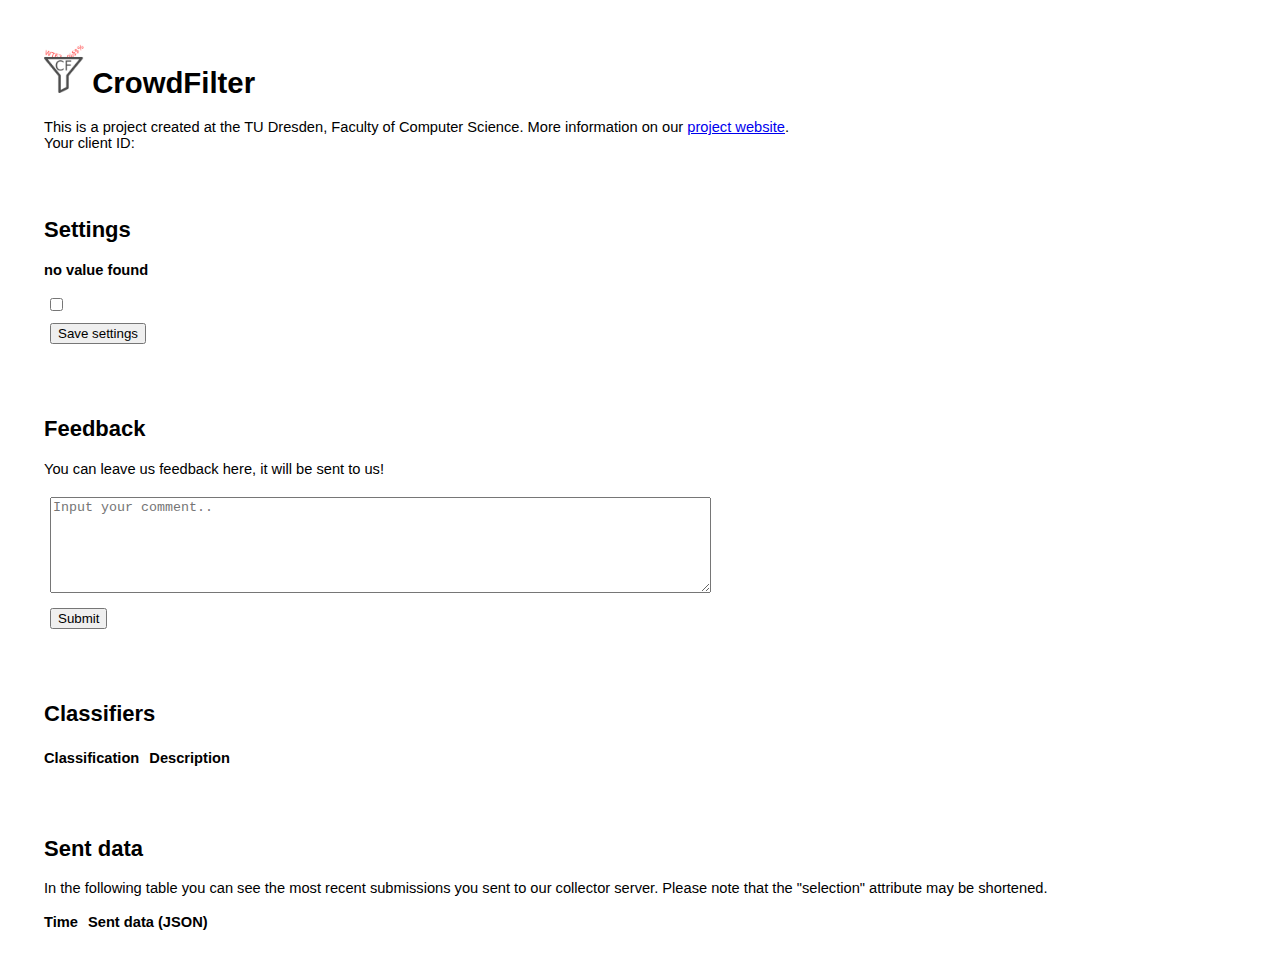
==== src/infopage/index.html @ db9a9ca9 "Github release" ====
<!DOCTYPE html>
<html lang="en">
    <head>
        <meta charset="utf-8" />
        <link rel="stylesheet" href="style.css" />
    </head>
    <body>
        <div>
            <h1><img class="logo" src="logo.png"> CrowdFilter</h1>
            <p>
                This is a project created at the TU Dresden, Faculty of Computer Science. More information on our <a href="https://crowdfilter.bitkeks.eu">project website</a>.<br>
                Your client ID: <span id="client-id"></span><br>
            </p>

            <h2>Settings</h2>
            <p><b id="use-tor">no value found</b></p>
            <form id="settings">
                <input type="checkbox" id="useTor" name="useTor">
                <label id="useTor-label" for="useTor"></label><br>
                <button class="browser-style" type="submit">Save settings</button>
            </form>

            <h2>Feedback</h2>
            <p>You can leave us feedback here, it will be sent to us!</p>
            <form class="browser-style" id="feedback">
                <textarea id="comment" name="comment" rows="6" cols="80" placeholder="Input your comment.."></textarea><br>
                <button type="submit">Submit</button><span class="thanks">Feedback sent, thanks!</span>
            </form>

            <h2>Classifiers</h2>
            <table id="classifiers">
                <tr>
                    <th>Classification</th>
                    <th>Description</th>
                </tr>
            </table>

            <h2>Sent data</h2>
            <p>In the following table you can see the most recent submissions you sent to our collector server. Please note that the "selection" attribute may be shortened.</p>

            <div class="table">
                <table id="sentDataBuffer">
                    <tr>
                        <th>Time</th>
                        <th>Sent data (JSON)</th>
                    </tr>
                </table>
            </div>
        </div>
        <script src="infopage.js"></script>
    </body>
</html>
---- src/infopage/style.css ----
body {
    font-family: "Helvetica Neue", Helvetica, Arial, sans-serif;
    font-size: 11pt;
    margin: 3em;
}
h2 {
    margin-top: 3em;
}
img.logo {
    max-width: 40px;
}
div.table {
    margin: 10px auto;
}
table {
    border-collapse: collapse;
    padding: 0;
    max-width: 70%;
}
table, tr, td, th {
    padding: 4px 10px 4px 0 !important;
    line-break: none;
}
td, th {
    padding: 6px;
}
th {
    text-align: left;
}
td.monospace {
    font-family: monospace;
    font-size: 9pt;
}


.pos { color:green; }
.neg { color:darkred; }
form > * { margin: 6px; }
.thanks { color: green; display: none; }
table#classifiers td {
    padding: 3px 3em 3px 0;
}
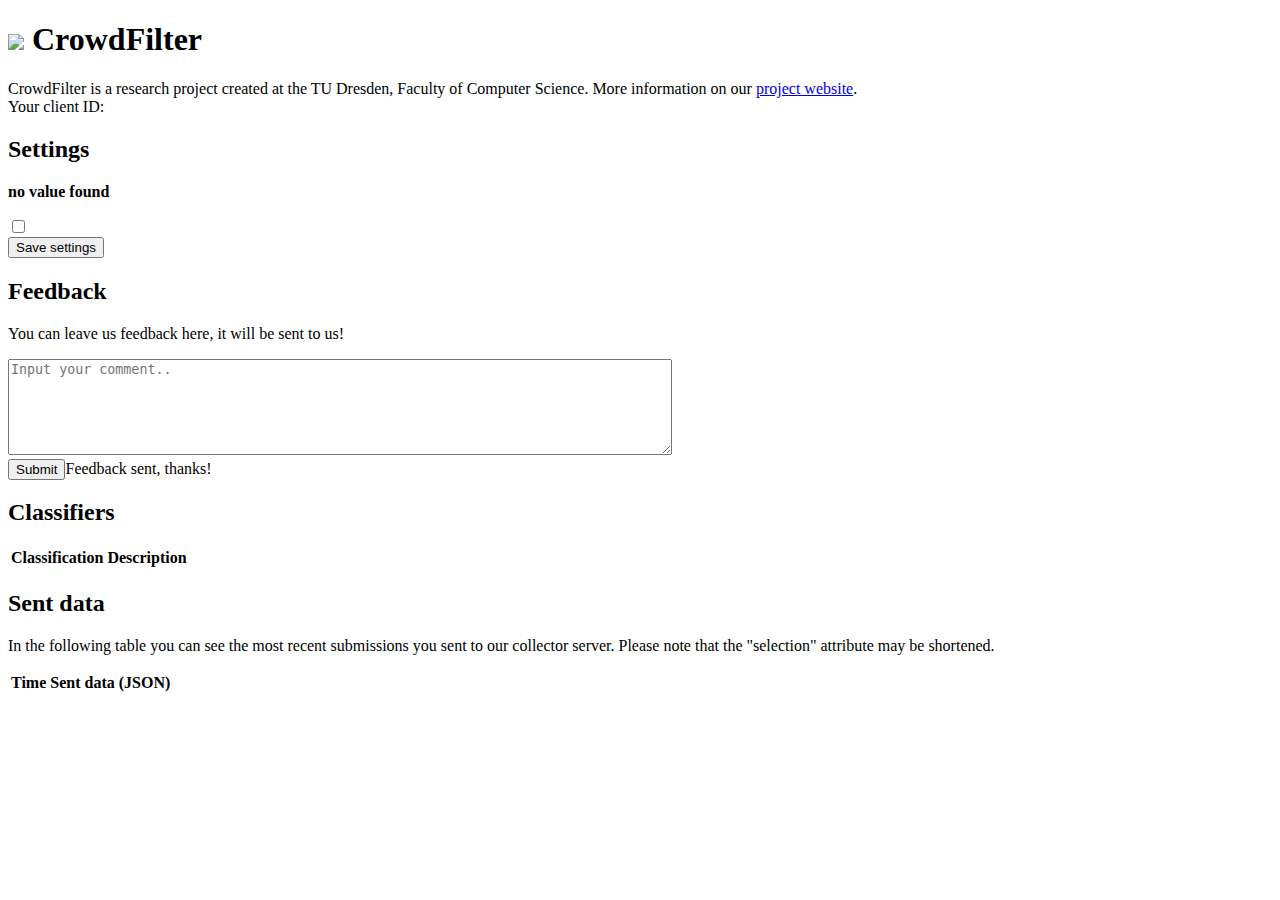
==== commit a5499a75: "Add introduction page and popup after installation" ====
--- a/src/infopage/index.html
+++ b/src/infopage/index.html
@@ -2,13 +2,13 @@
 <html lang="en">
     <head>
         <meta charset="utf-8" />
-        <link rel="stylesheet" href="style.css" />
+        <link rel="stylesheet" href="/style.css" />
     </head>
     <body>
         <div>
-            <h1><img class="logo" src="logo.png"> CrowdFilter</h1>
+            <h1><img class="logo" src="/logo.png"> CrowdFilter</h1>
             <p>
-                This is a project created at the TU Dresden, Faculty of Computer Science. More information on our <a href="https://crowdfilter.bitkeks.eu">project website</a>.<br>
+                CrowdFilter is a research project created at the TU Dresden, Faculty of Computer Science. More information on our <a href="https://crowdfilter.bitkeks.eu">project website</a>.<br>
                 Your client ID: <span id="client-id"></span><br>
             </p>
 
--- a/style.css
+++ b/style.css
@@ -0,0 +1,50 @@
+.cf-dontlike {
+    background: inherit;
+    border: 1px solid #eee;
+    border-radius: 3px;
+    font-weight: bold;
+    text-decoration: none !important;
+}
+
+.cf-dontlike.sent {
+    color: green;
+}
+
+.cf-dontlike.sent:hover {
+    background: inherit !important;
+    color: green;
+}
+
+.cf-dontlike:hover {
+    background: #eee;
+    border-radius: 2px;
+}
+
+.cf-dontlike > img {
+    vertical-align: sub;
+}
+
+.cf-classifier {
+    position: relative;
+    display: inline-block;
+}
+
+.cf-dropdown {
+    border: 2px solid #eee;
+    background-color: white;
+    display: none;
+    padding: 0;
+    position: absolute;
+    z-index: 1;
+}
+
+.cf-dropdown a {
+    display: block;
+    padding: 8px;
+    text-decoration: none;
+}
+
+.cf-dropdown a:hover {
+    background-color: #eee;
+    text-decoration: none;
+}
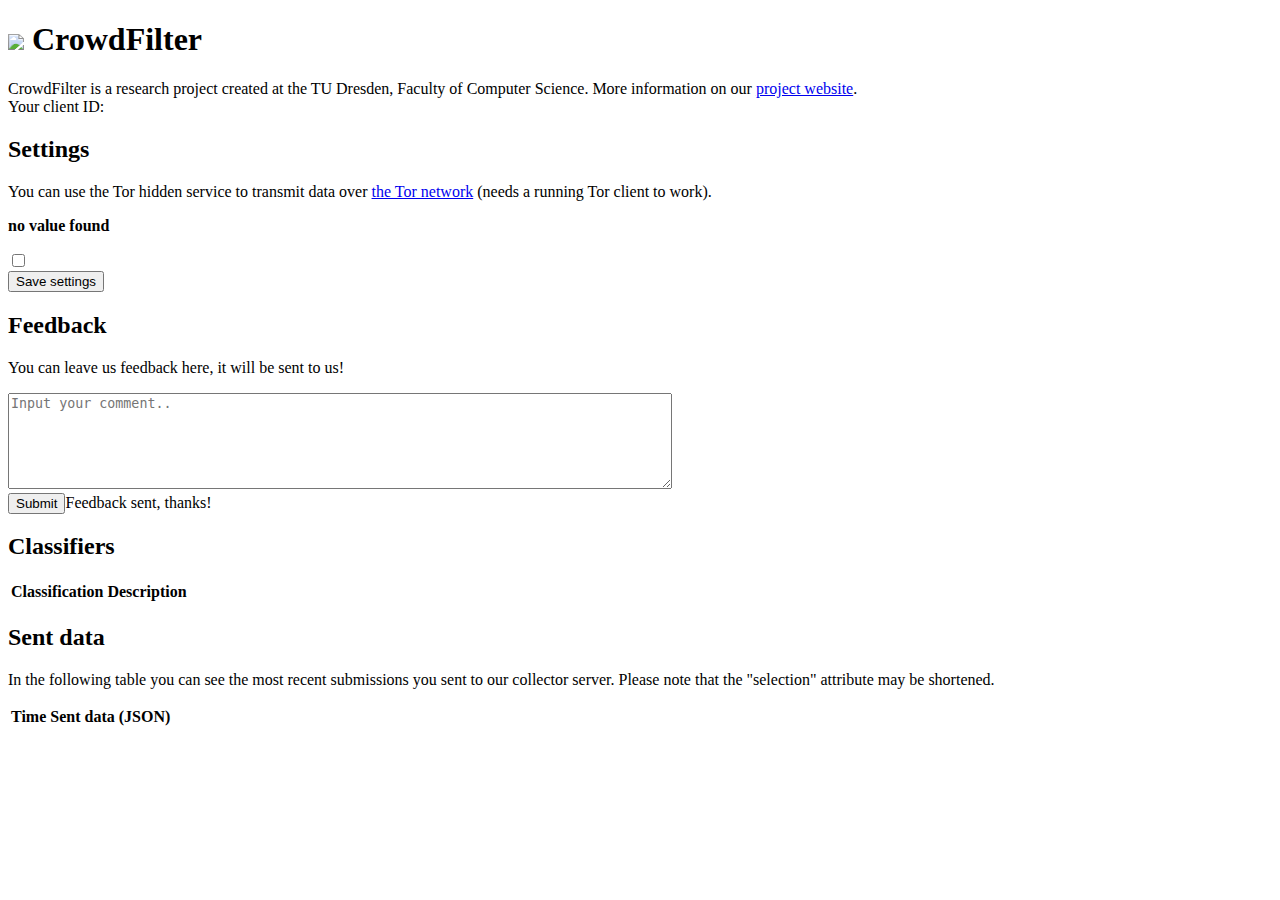
==== commit 1064167f: "Switch to TU domain; expand introduction; explain Tor better" ====
--- a/src/infopage/index.html
+++ b/src/infopage/index.html
@@ -8,11 +8,12 @@
         <div>
             <h1><img class="logo" src="/logo.png"> CrowdFilter</h1>
             <p>
-                CrowdFilter is a research project created at the TU Dresden, Faculty of Computer Science. More information on our <a href="https://crowdfilter.bitkeks.eu">project website</a>.<br>
+                CrowdFilter is a research project created at the TU Dresden, Faculty of Computer Science. More information on our <a href="https://crowdfilter.inf.tu-dresden.de">project website</a>.<br>
                 Your client ID: <span id="client-id"></span><br>
             </p>
 
             <h2>Settings</h2>
+            <div>You can use the Tor hidden service to transmit data over <a href="https://torproject.org">the Tor network</a> (needs a running Tor client to work).</div>
             <p><b id="use-tor">no value found</b></p>
             <form id="settings">
                 <input type="checkbox" id="useTor" name="useTor">
